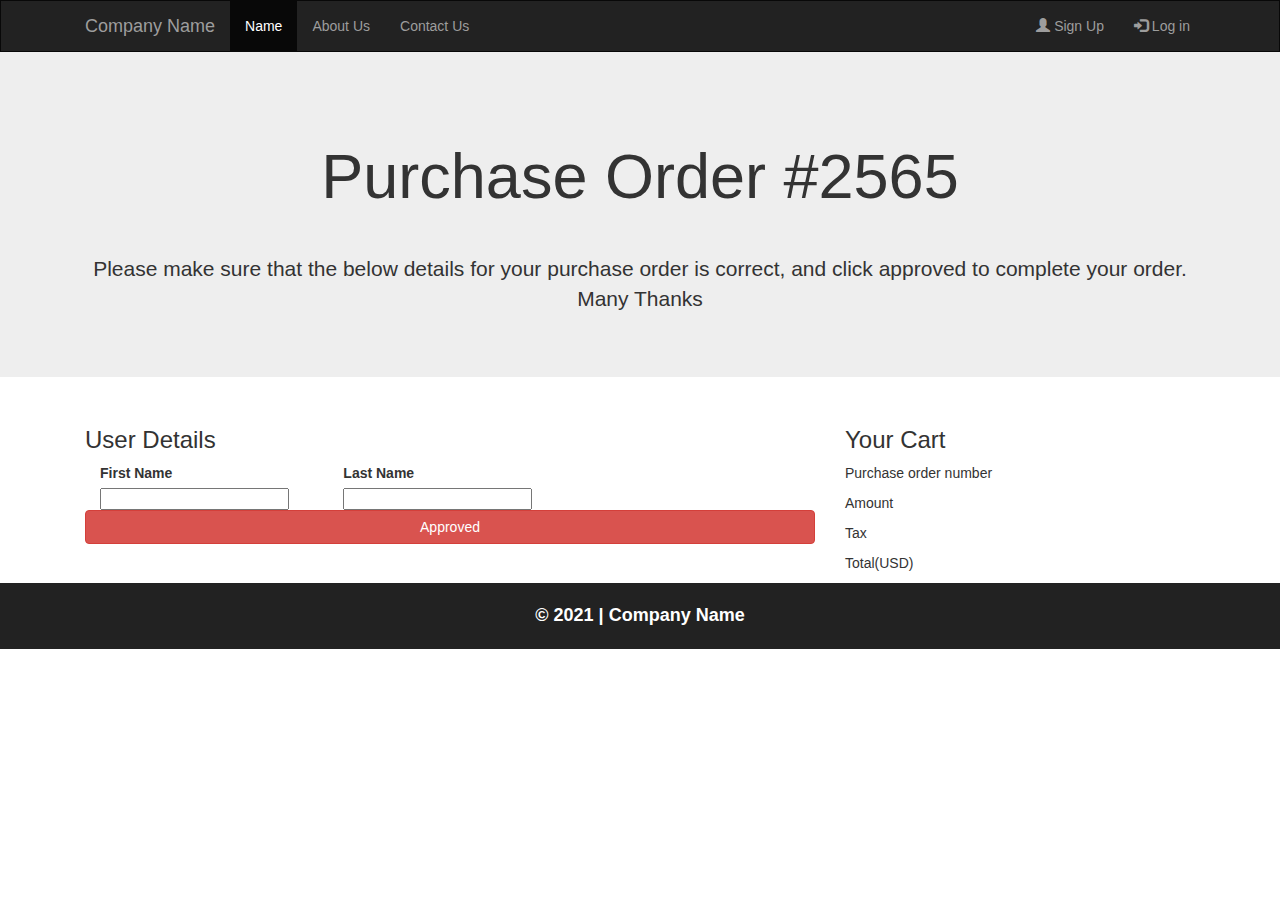
==== cart.html @ 81d7d5e5 "cart" ====
<!DOCTYPE html>
<html lang="en">

<head>
    <meta charset="UTF-8">
    <meta http-equiv="X-UA-Compatible" content="IE=edge">
    <meta name="viewport" content="width=device-width, initial-scale=1.0">
    <!--Bootstrap-->
    <link rel="stylesheet" href="https://maxcdn.bootstrapcdn.com/bootstrap/3.4.1/css/bootstrap.min.css">
    <script src="https://ajax.googleapis.com/ajax/libs/jquery/3.5.1/jquery.min.js"></script>
    <script src="https://maxcdn.bootstrapcdn.com/bootstrap/3.4.1/js/bootstrap.min.js"></script>
    <!--Font Awesome-->
    <link rel="stylesheet" href="https://stackpath.bootstrapcdn.com/font-awesome/4.7.0/css/font-awesome.min.css">
    <!--External Styles-->
    <link rel="stylesheet" href="css/normalize.css">
    <link rel="stylesheet" href="css/style.css">
    <link rel="stylesheet" href="css/cartstyle.css">
    <title>Cart Page</title>
</head>

<body>
    <header>
        <nav class="navbar navbar-inverse">
            <div class="container">
                <div class="navbar-header">
                    <a class="navbar-brand" href="#">Company Name</a>
                </div>
                <ul class="nav navbar-nav">
                    <li class="active"><a href="#">Name</a></li>
                    <li><a href="#">About Us</a></li>
                    <li><a href="#">Contact Us</a></li>
                </ul>
                <ul class="nav navbar-nav navbar-right">
                    <li><a href="#"><span class="glyphicon glyphicon-user"></span> Sign Up</a></li>
                    <li><a href="#"><span class="glyphicon glyphicon-log-in"></span> Log in</a></li>
                </ul>
            </div>
        </nav>
    </header>

    <main>
        <!--Order Numer-->
        <div class="jumbotron">
            <div class="row">
                <div class="container">
                    <h1>Purchase Order #2565</h1>
                    <p>Please make sure that the below details for your purchase order is correct,
                        and click approved to complete your order. Many Thanks
                    </p>
                </div>
            </div>
        </div>

        <!--details & cart-->
        <div class="row">
            <div class="container">
                <!--User Deatils-->
                <div class="col-md-8">
                    <h3>User Details</h3>
                    <div class="row">
                        <div class="col-md-4">
                            <label for="fname">First Name</label>
                        </div>
                        <div class="col-md-4">
                            <label for="lname">Last Name</label>
                        </div>



                    </div>
                    <div class="row">
                        <div class="col-md-4">
                            <input type="text" id="fname">
                        </div>
                        <div class="col-md-4">
                            <input type="text" id="lname">
                        </div>


                    </div>
                    
                    <button type="button" class="btn btn-danger btn-block">Approved</button>
                </div>
                <!--Cart-->
                <div class="col-md-4">
                    <h3>Your Cart</h3>
                    <p>Purchase order number</p>
                    <p>Amount</p>
                    <p>Tax</p>
                    <p>Total(USD)</p>
                </div>
            </div>
        </div>
    </main>

    <footer>
        &copy; 2021 | Company Name
    </footer>
</body>

</html>
---- css/style.css ----
.row{
    margin: 0;
}
/*Start Header Style*/
.navbar{
    margin-bottom: 0;
    border-radius: 0;
}
@media (min-width: 768px){
.navbar>.container .navbar-brand, .navbar>.container-fluid .navbar-brand {
    margin-left: 0; 
}
}
.navbar-right{
    margin-right: 5px;
}
/*End Header Style*/

/*Start Main Style*/
#introduction{
    background-color: rgb(179, 231, 255);
}
#artists,.news{
    margin-top: 50px;
}
#first{
    margin-top: 70px;
}
.news h1{
    margin-top: 0px;
}
/*End Main Style*/

footer{
    text-align: center;
    font-weight: bold;
    padding: 20px;
    font-size: 18px;
    background-color: #222222;
    color: white;
    bottom: 0;
}
---- css/cartstyle.css ----
.jumbotron{
    text-align: center;
}
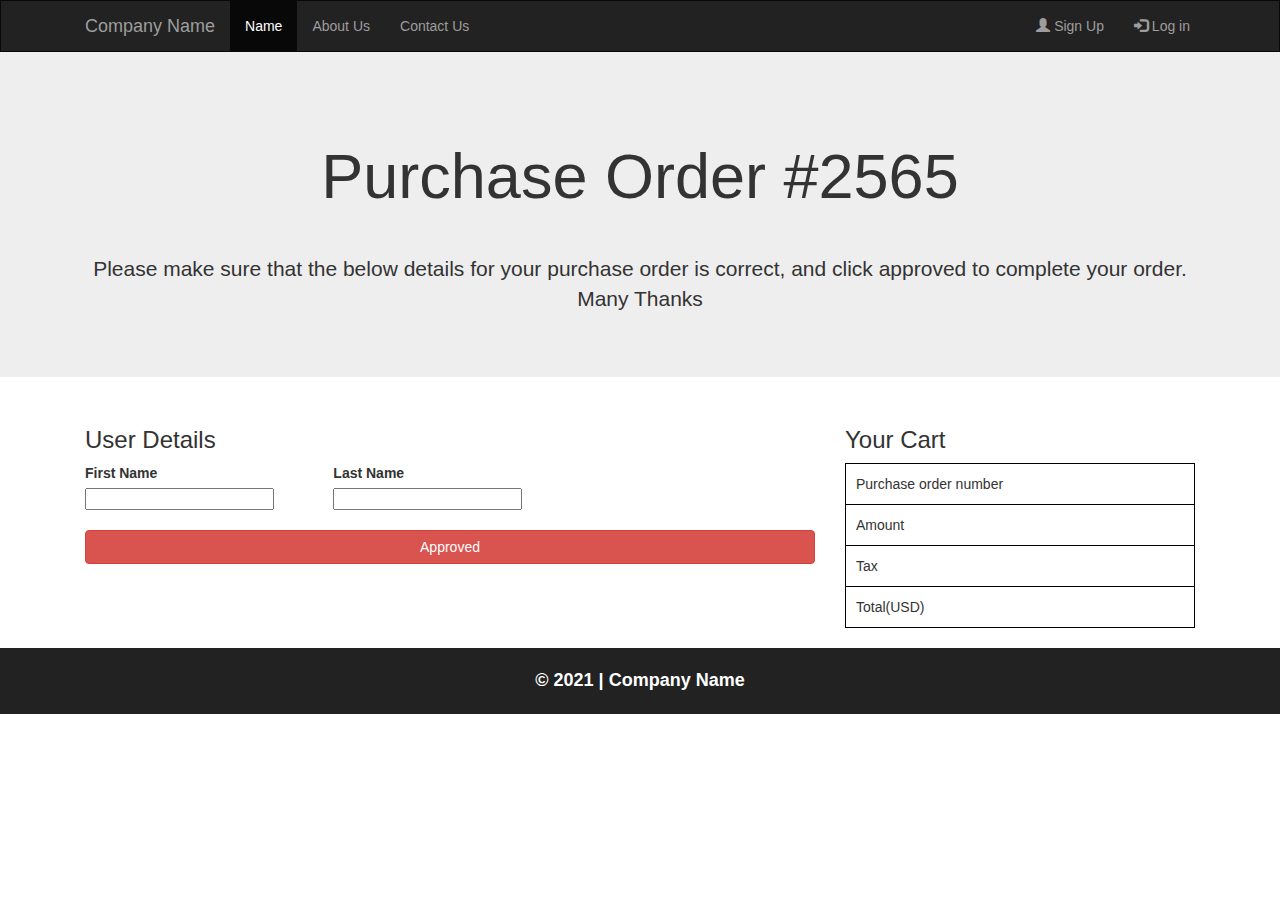
==== commit 13e1ddef: "cart page" ====
--- a/cart.html
+++ b/cart.html
@@ -52,42 +52,38 @@
         </div>
 
         <!--details & cart-->
-        <div class="row">
+        <div class="row" id="details">
             <div class="container">
-                <!--User Deatils-->
+                <!--User Form-->
                 <div class="col-md-8">
                     <h3>User Details</h3>
-                    <div class="row">
+                    <div class="row form">
                         <div class="col-md-4">
                             <label for="fname">First Name</label>
                         </div>
                         <div class="col-md-4">
                             <label for="lname">Last Name</label>
                         </div>
-
-
-
                     </div>
-                    <div class="row">
+                    <div class="row form">
                         <div class="col-md-4">
                             <input type="text" id="fname">
                         </div>
                         <div class="col-md-4">
                             <input type="text" id="lname">
                         </div>
-
-
                     </div>
-                    
-                    <button type="button" class="btn btn-danger btn-block">Approved</button>
+                    <button type="button" id="approved" class="btn btn-danger btn-block">Approved</button>
                 </div>
                 <!--Cart-->
-                <div class="col-md-4">
+                <div  id="cart" class="col-md-4">
                     <h3>Your Cart</h3>
-                    <p>Purchase order number</p>
-                    <p>Amount</p>
-                    <p>Tax</p>
-                    <p>Total(USD)</p>
+                    <table>
+                        <tr><td>Purchase order number</td></tr>
+                        <tr><td>Amount</td> </tr>
+                        <tr><td>Tax</td> </tr>
+                        <tr><td>Total(USD)</td> </tr>
+                    </table>
                 </div>
             </div>
         </div>
--- a/css/cartstyle.css
+++ b/css/cartstyle.css
@@ -1,3 +1,33 @@
+/*Main Style*/
 .jumbotron{
     text-align: center;
 }
+#details{
+    margin: 20px;
+}
+.form{
+    margin-left: -15px;
+}
+@media (max-width:989px){
+    input{
+        margin-bottom: 15px;
+    }
+}
+#approved{
+    margin-top: 20px;
+}
+@media (max-width:989px){
+    #approved{
+        margin-top: 10px;
+    }
+}
+table,td{
+    border: 1px solid black;
+    padding: 10px;
+    width: 100%;
+}
+/*Main Style*/
+
+/*Footer Style*/
+
+/*Footer Style*/